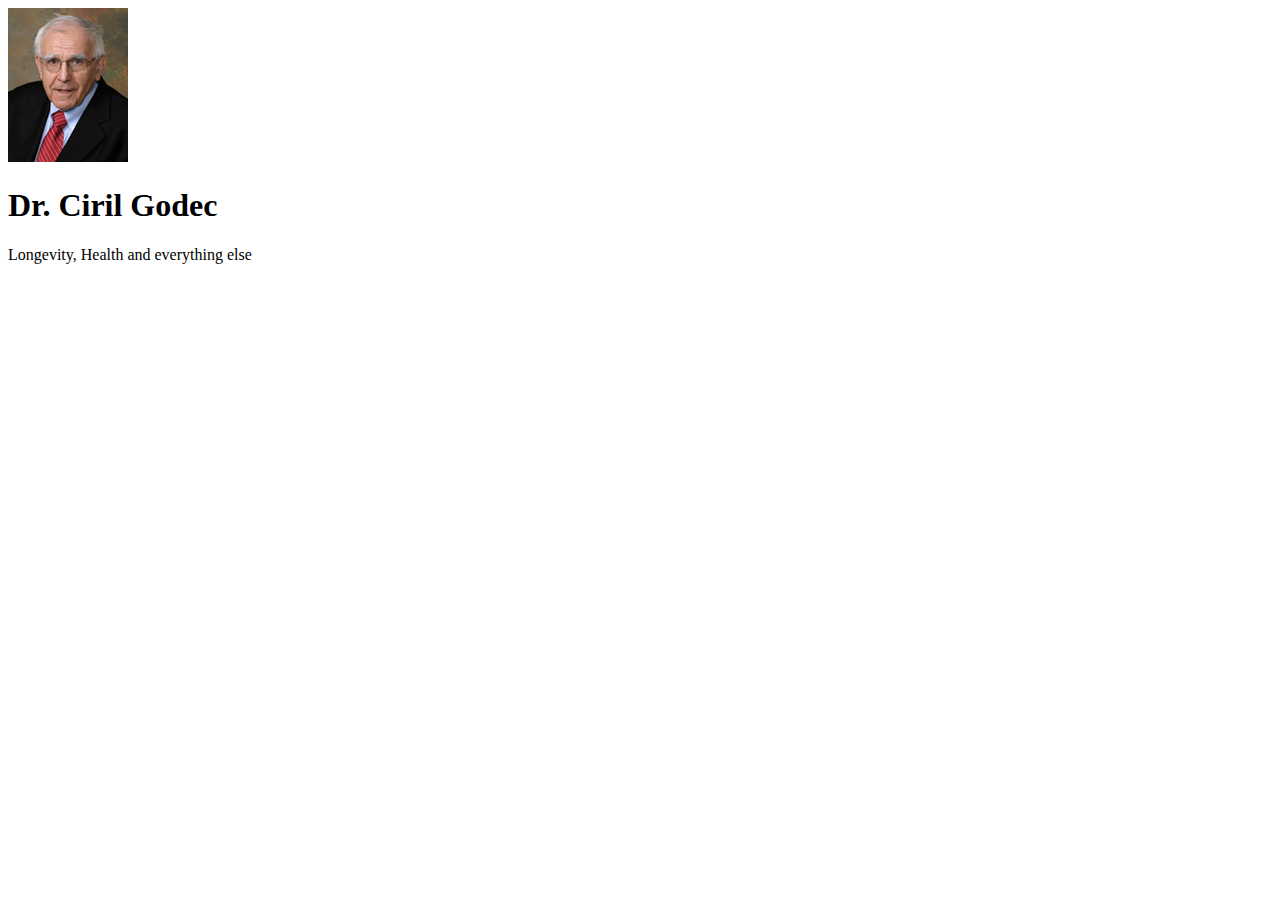
==== unit_3/index.html @ ea81ab09 "update31jan16" ====
<!DOCTYPE html>
<html>
<head>
<link rel="stylesheet" type="text/css" href="css/style.css">
<title>Dr. Ciril Godec</title>
</head>
<body>
<img src="images/Dr_Ciril_Godec.jpg">
<h1>Dr. Ciril Godec</h1>
<p>Longevity, Health and everything else</p>
<!-- <p>Dr. Ciril Godec is physician who has been performing surgery and consulting patients for the past 40 years. He is passionate about health and longevity, which he has been studying, writing and speaking about for just as long.
</p> -->
</body>
</html>
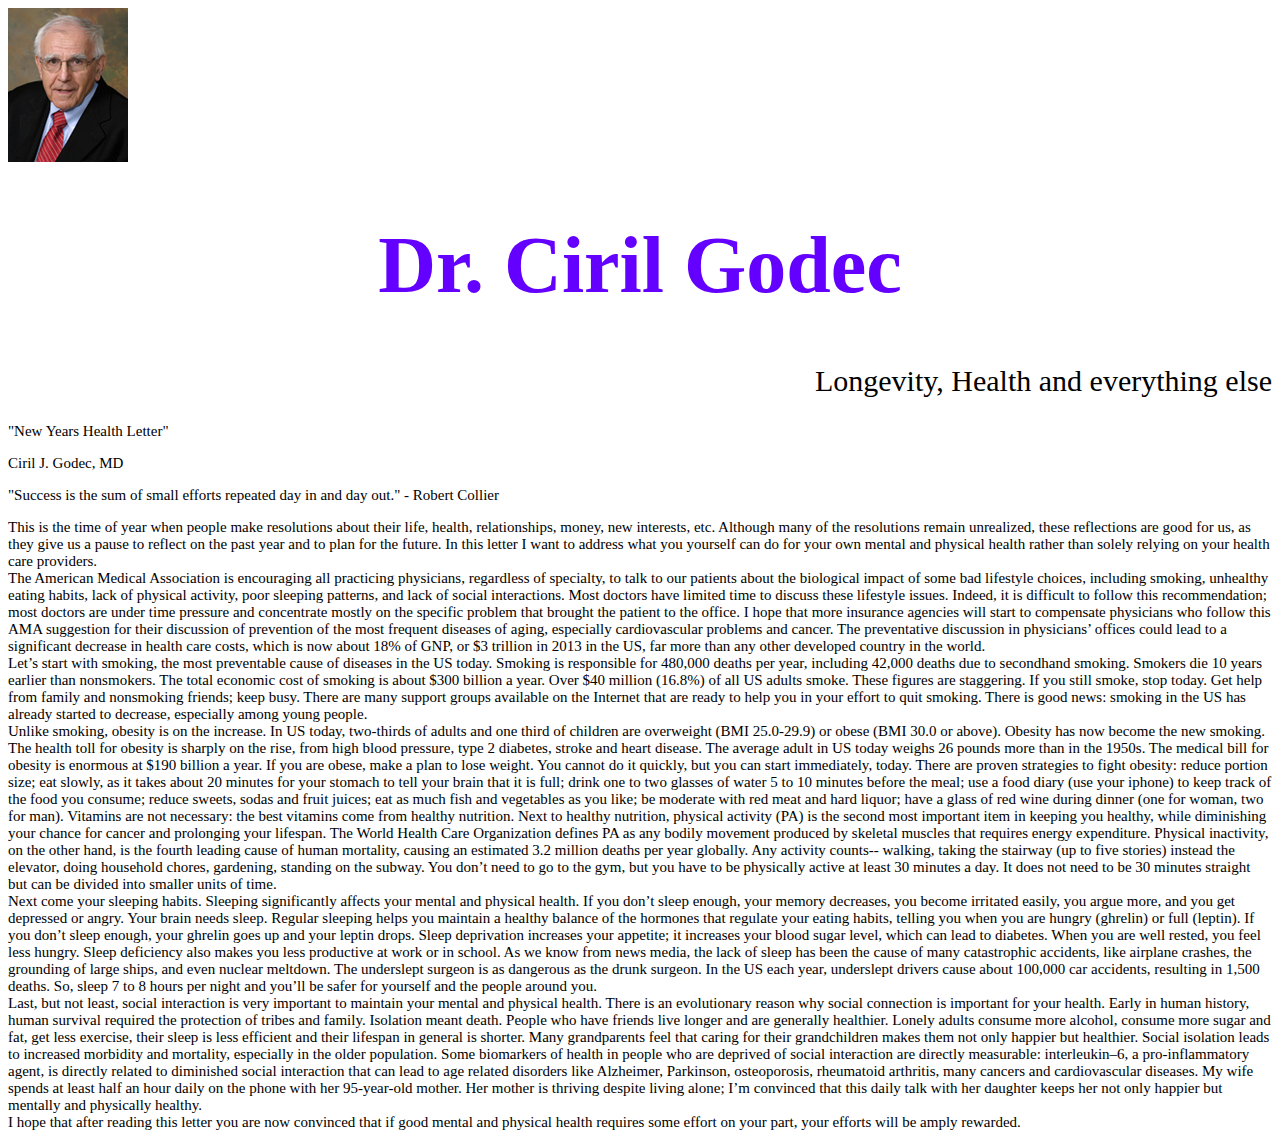
==== commit 586251dd: "unit_3proj" ====
--- a/unit_3/index.html
+++ b/unit_3/index.html
@@ -7,7 +7,25 @@
 <body>
 <img src="images/Dr_Ciril_Godec.jpg">
 <h1>Dr. Ciril Godec</h1>
-<p>Longevity, Health and everything else</p>
+<h2>Longevity, Health and everything else</h2>
+<p>"New Years Health Letter"</p>
+<p>Ciril J. Godec, MD</p>
+<p>"Success is the sum of small efforts repeated day in and day out." - Robert Collier</p>
+
+<p>This is the time of year when people make resolutions about their life, health, relationships, money, new interests, etc. Although many of the resolutions remain unrealized, these reflections are good for us, as they give us a pause to reflect on the past year and to plan for the future. In this letter I want to address what you yourself can do for your own mental and physical health rather than solely relying on your health care providers.
+<br>
+The American Medical Association is encouraging all practicing physicians, regardless of specialty, to talk to our patients about the biological impact of some bad lifestyle choices, including smoking, unhealthy eating habits, lack of physical activity, poor sleeping patterns, and lack of social interactions. Most doctors have limited time to discuss these lifestyle issues. Indeed, it is difficult to follow this recommendation; most doctors are under time pressure and concentrate mostly on the specific problem that brought the patient to the office. I hope that more insurance agencies will start to compensate physicians who follow this AMA suggestion for their discussion of prevention of the most frequent diseases of aging, especially cardiovascular problems and cancer. The preventative discussion in physicians’ offices could lead to a significant decrease in health care costs, which is now about 18% of GNP, or $3 trillion in 2013 in the US, far more than any other developed country in the world.
+<br>
+Let’s start with smoking, the most preventable cause of diseases in the US today. Smoking is responsible for 480,000 deaths per year, including 42,000 deaths due to secondhand smoking. Smokers die 10 years earlier than nonsmokers. The total economic cost of smoking is about $300 billion a year. Over $40 million (16.8%) of all US adults smoke. These figures are staggering. If you still smoke, stop today. Get help from family and nonsmoking friends; keep busy. There are many support groups available on the Internet that are ready to help you in your effort to quit smoking. There is good news: smoking in the US has already started to decrease, especially among young people.
+<br>
+Unlike smoking, obesity is on the increase. In US today, two-thirds of adults and one third of children are overweight (BMI 25.0-29.9) or obese (BMI 30.0 or above). Obesity has now become the new smoking. The health toll for obesity is sharply on the rise, from high blood pressure, type 2 diabetes, stroke and heart disease. The average adult in US today weighs 26 pounds more than in the 1950s. The medical bill for obesity is enormous at $190 billion a year. If you are obese, make a plan to lose weight. You cannot do it quickly, but you can start immediately, today. There are proven strategies to fight obesity: reduce portion size; eat slowly, as it takes about 20 minutes for your stomach to tell your brain that it is full; drink one to two glasses of water 5 to 10 minutes before the meal; use a food diary (use your iphone) to keep track of the food you consume; reduce sweets, sodas and fruit juices; eat as much fish and vegetables as you like; be moderate with red meat and hard liquor; have a glass of red wine during dinner (one for woman, two for man). Vitamins are not necessary: the best vitamins come from healthy nutrition.
+Next to healthy nutrition, physical activity (PA) is the second most important item in keeping you healthy, while diminishing your chance for cancer and prolonging your lifespan. The World Health Care Organization defines PA as any bodily movement produced by skeletal muscles that requires energy expenditure. Physical inactivity, on the other hand, is the fourth leading cause of human mortality, causing an estimated 3.2 million deaths per year globally. Any activity counts-- walking, taking the stairway (up to five stories) instead the elevator, doing household chores, gardening, standing on the subway. You don’t need to go to the gym, but you have to be physically active at least 30 minutes a day. It does not need to be 30 minutes straight but can be divided into smaller units of time.
+<br>
+Next come your sleeping habits. Sleeping significantly affects your mental and physical health. If you don’t sleep enough, your memory decreases, you become irritated easily, you argue more, and you get depressed or angry. Your brain needs sleep. Regular sleeping helps you maintain a healthy balance of the hormones that regulate your eating habits, telling you when you are hungry (ghrelin) or full (leptin). If you don’t sleep enough, your ghrelin goes up and your leptin drops. Sleep deprivation increases your appetite; it increases your blood sugar level, which can lead to diabetes. When you are well rested, you feel less hungry. Sleep deficiency also makes you less productive at work or in school. As we know from news media, the lack of sleep has been the cause of many catastrophic accidents, like airplane crashes, the grounding of large ships, and even nuclear meltdown. The underslept surgeon is as dangerous as the drunk surgeon. In the US each year, underslept drivers cause about 100,000 car accidents, resulting in 1,500 deaths. So, sleep 7 to 8 hours per night and you’ll be safer for yourself and the people around you.
+<br>
+Last, but not least, social interaction is very important to maintain your mental and physical health. There is an evolutionary reason why social connection is important for your health. Early in human history, human survival required the protection of tribes and family. Isolation meant death. People who have friends live longer and are generally healthier. Lonely adults consume more alcohol, consume more sugar and fat, get less exercise, their sleep is less efficient and their lifespan in general is shorter. Many grandparents feel that caring for their grandchildren makes them not only happier but healthier. Social isolation leads to increased morbidity and mortality, especially in the older population. Some biomarkers of health in people who are deprived of social interaction are directly measurable: interleukin–6, a pro-inflammatory agent, is directly related to diminished social interaction that can lead to age related disorders like Alzheimer, Parkinson, osteoporosis, rheumatoid arthritis, many cancers and cardiovascular diseases. My wife spends at least half an hour daily on the phone with her 95-year-old mother. Her mother is thriving despite living alone; I’m convinced that this daily talk with her daughter keeps her not only happier but mentally and physically healthy.
+<br>
+I hope that after reading this letter you are now convinced that if good mental and physical health requires some effort on your part, your efforts will be amply rewarded.</p>
 <!-- <p>Dr. Ciril Godec is physician who has been performing surgery and consulting patients for the past 40 years. He is passionate about health and longevity, which he has been studying, writing and speaking about for just as long.
 </p> -->
 </body>
--- a/unit_3/css/style.css
+++ b/unit_3/css/style.css
@@ -0,0 +1,20 @@
+body {
+	background-color: white;
+}
+h1 {
+	font-size: 80px;
+	font-weight: 800;
+	text-align: center;
+	color: rgb(100,0,255);
+}
+h2 {
+	font-size: 30px;
+	font-weight: 400;
+	text-align: right;
+	color: rbg(34,103,255);
+}
+p {
+	font-size: 15px;
+	font-weight: 300;
+	text-align: left;
+}